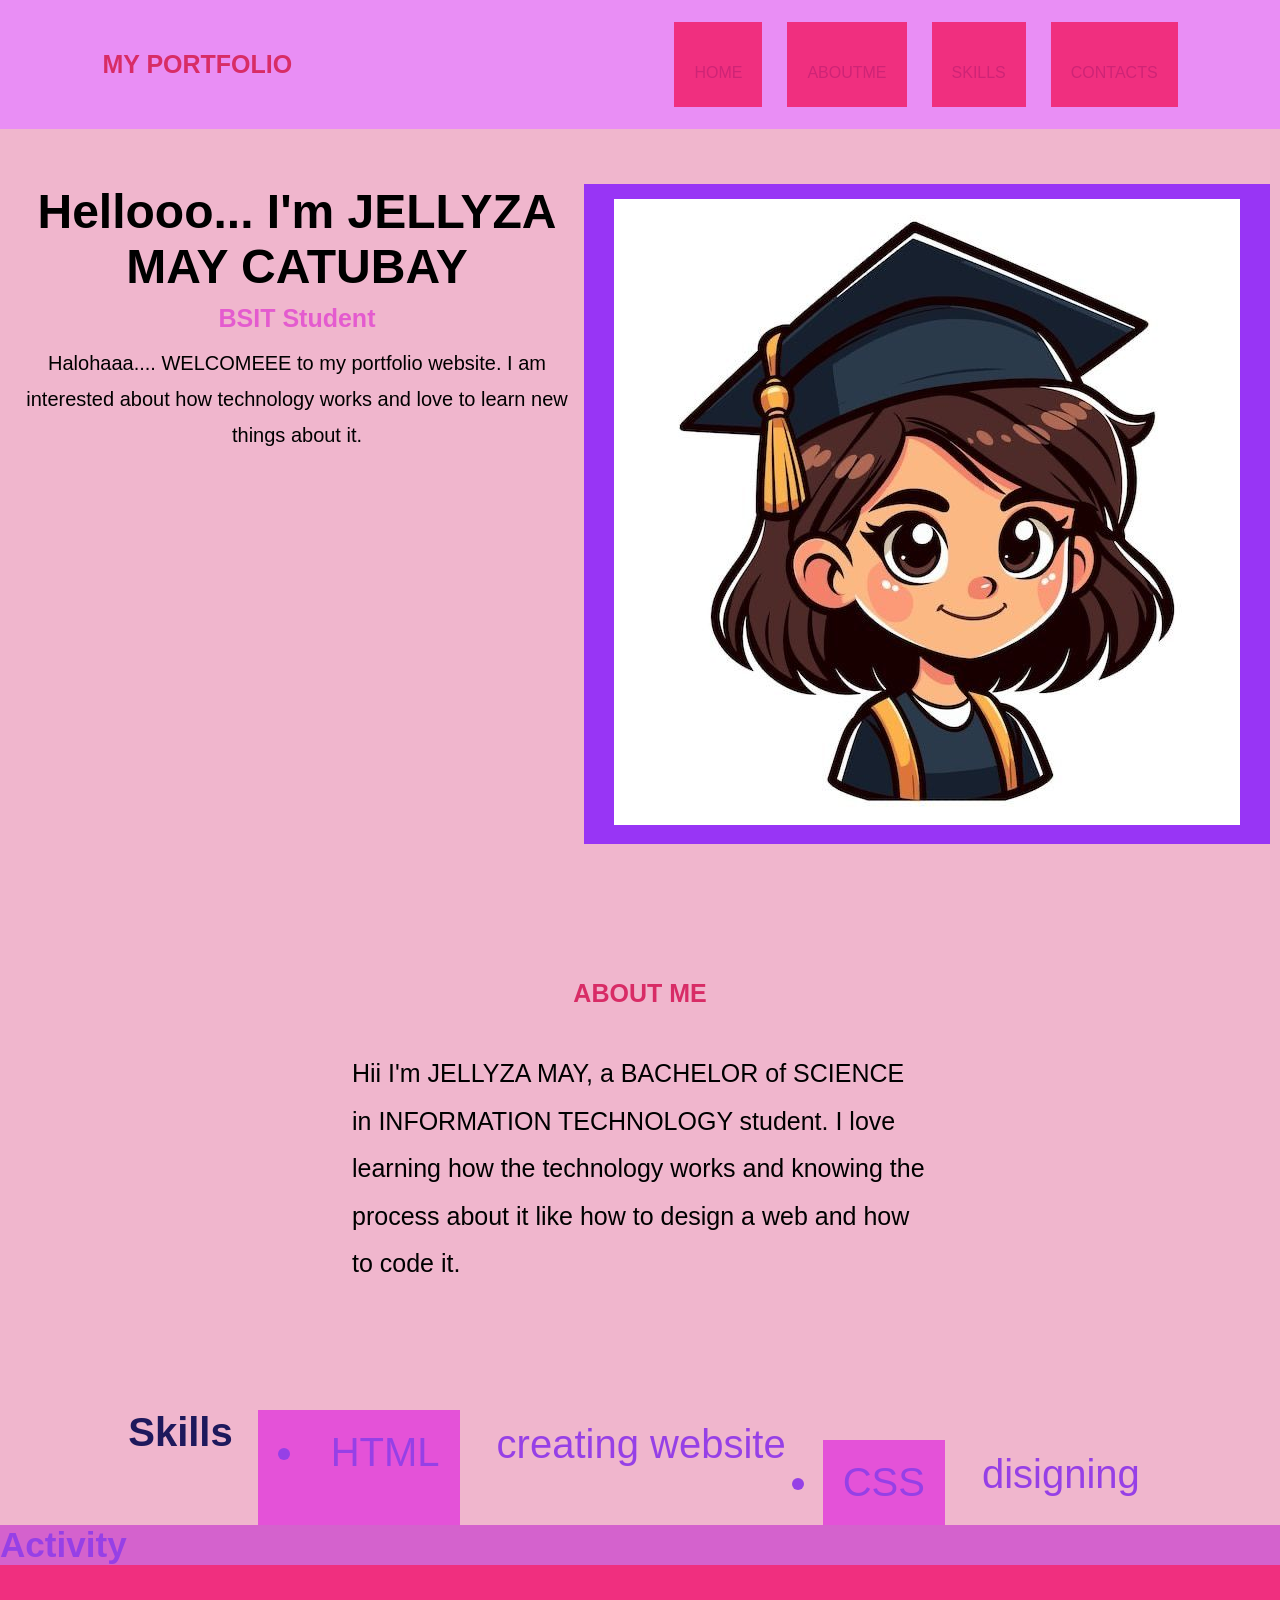
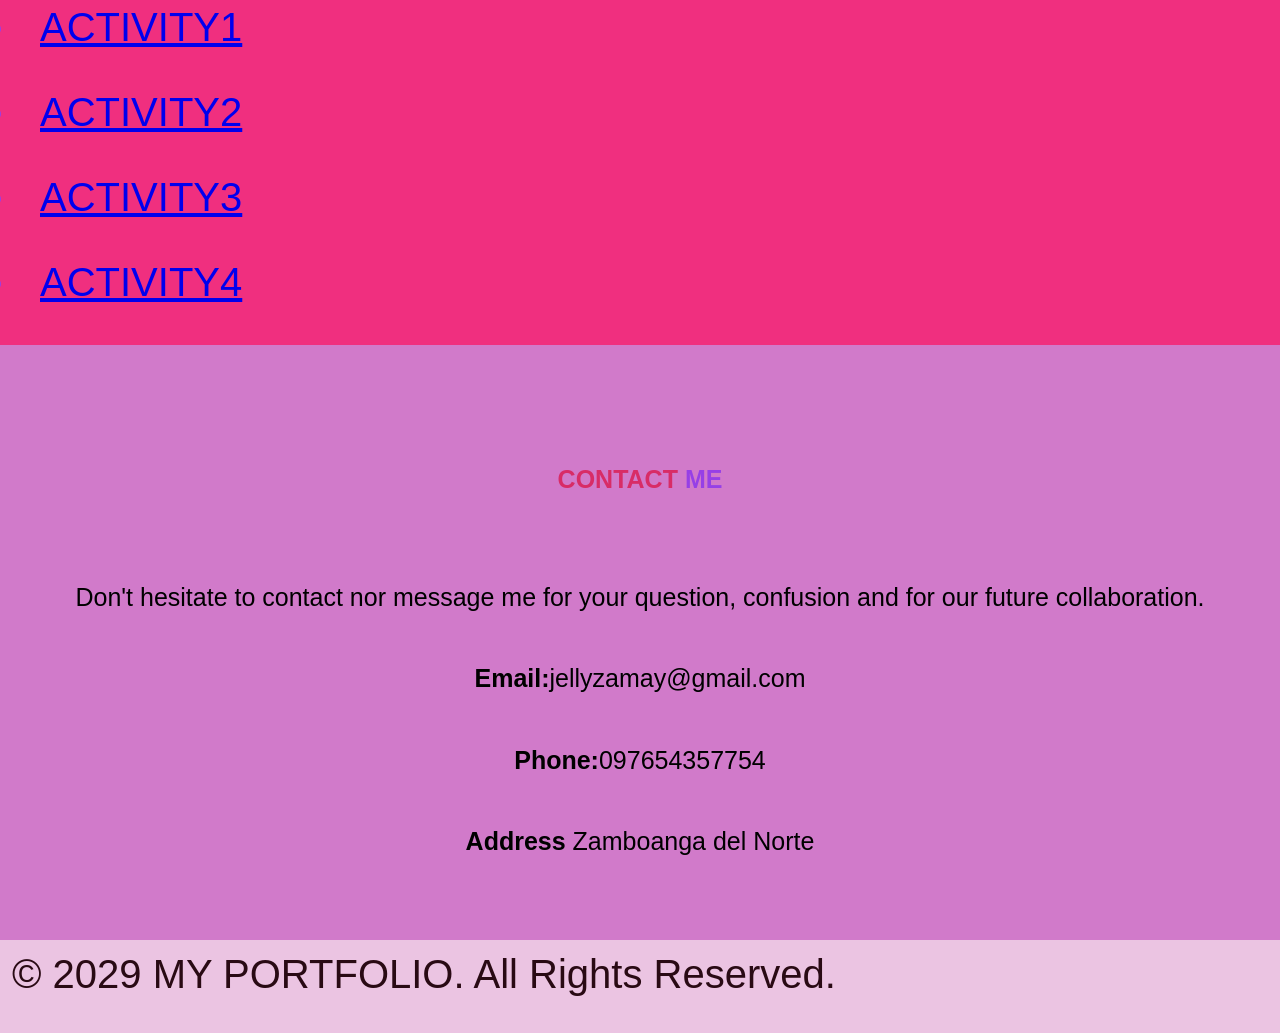
==== portfolio.html @ c927f705 "Add files via upload" ====
<!DOCTYPE html>
<html lang="en">
<head>
    <meta charset="UTF-8">
    <meta name="viewport" content="width=device-width, initial-scale=1.0">
    <title>MY PORTFOLIO</title>
    <link rel="stylesheet" href="portfolio.css" >
    </head>
    <body>
         <header>
          <nav>
               <h2 class="logo"> MY PORTFOLIO</h2>
               <ul>
                    <li><a href="#home">HOME</a></li>
                    <li><a href="#aboutme">ABOUTME</a></li>
                    <li><a href="#skills">SKILLS</a></li>
                    <li><a href="#contacts">CONTACTS</a></li>
               </ul>
          </nav>
         </header>

         
         <section id="home" class="home">
           <div class="home-content">
               <h1>Hellooo... I'm <span>JELLYZA MAY CATUBAY</span></h1>
               <h3>BSIT Student</h3>
               <p> Halohaaa.... WELCOMEEE to my portfolio website.
                   I am interested about how technology works and
                   love to learn new things about it.
               </p>
              
           </div>

           <section class="profile">
            <div class="profile-container">
                <img src="gwapa.jpg" alt="My Profile" class="profile">
            </div>
           </section>
         
        </section>

         
         <section id="about" class="about">
            <h2> ABOUT <span>ME</span></h2>
            <p> 
               Hii I'm JELLYZA MAY, a BACHELOR of SCIENCE in INFORMATION TECHNOLOGY student.
               I love learning how the technology works and knowing the process about it  like how to design a
               web and how to code it.
            </p>
         </section>
    
         <section id="skills" class="skills">
          <h2> <span> Skills</span></h2> 
           <div class="skills">
               <li>HTML</li> 
               <p> creating website</p>
           
           <ul class="skills">
               <li>CSS</li>
               <p> disigning</p>
           </div>

         </section>
         
         
         <section id="activity">
            <div class="activity">
            <h3>Activity</h3>
        <ul>
           <li> <a href="index.html">ACTIVITY1</a> </li>
           <li> <a href="Activity2.html">ACTIVITY2</a></li>
           <li> <a href="Activity3.html">ACTIVITY3</a></li>
           <li> <a href="activity4.html/index.html">ACTIVITY4</a></li>
            
         </ul>
         </section>
         </div>
              
        
         <section id="contact" class="contact">
           <h2> CONTACT <span>ME</span></h2>
          <p> Don't hesitate to contact nor message me for your question, confusion  and for our future collaboration.</p>

          <div class="contact-info">
               <p><strong>Email:</strong>jellyzamay@gmail.com</p>
               <p><strong>Phone:</strong>097654357754</p>
               <p><strong>Address</strong> Zamboanga del Norte</p>
          
          
          </div>
         </section>
         <footer>
          <p>&copy; 2029 MY PORTFOLIO. All Rights Reserved.<p>
         </footer>
        
    </body>
</html>
---- portfolio.css ----
/* General Style */
* {
  margin: 0;
  padding: 0;
  box-sizing: border-box;
  font-family: Arial, sans-serif;
  scroll-behavior: smooth;
}
body {
  background-color: rgb(240, 182, 205);
}
header {
  background-color: rgb(233, 142, 245);
  padding: 20px 8%;
}
nav {
  display: flex;
  justify-content: space-between;
  align-items: center;
}
.logon {
  color: rgb(230, 95, 151);
  font-size: 50px;
}
nav ul {
  display: flex;
  list-style: none;
  gap: 25px;
}
nav ul li a {
  color: rgb(206, 36, 118);
  text-decoration: none;
  font-size: 16px;
  transition: 0.3s;
}
nav ul li a:hover {
  color: rgb(238, 121, 205);
  background-color: rgb(243, 37, 226);
  padding: 20px;
}
.home {
  min-height: 70vh;
  display: flex;
  text-align: center;
  padding: 55px 10px;
  background: linear-gradient(135deg);
}

.home-content {
  max-width: 600px;
}

.home-content h1 {
  font-size: 48px;
  margin-bottom: 10px;
  text-align: center;
}
 .profile-container {
  object-fit: cover;
  padding: 15px 30px;
  background-color: rgb(152, 53, 245);
  

}



.home-content h1 span p,
.profile-container,
.about h2 p,
.contact h2 span,
.skills,
.activity {
   color: rgb(150, 64, 230);
   text-align: center;
}

.home-content h3 {
   font-size: 25px;
   margin-bottom: 15x;
   color: rgb(228, 91, 207);
   text-align: center;
}
.home-content p {
font-size: 20px;
line-height: 1.8;
margin-bottom: 25px;
text-align: center;

}
.btn {
   display: inline-block;
   background-color: rgb(228, 93, 194);
   color: rgb(180, 114, 241);
   padding: 12 px 25px;
   border-radius: 25px;
   text-decoration: none;
   transition: 0.3s;
}

.btn:hover {
   background-color: rgb(231, 110, 189);
   transform: translateY(3px);
}
.about {
   padding: 50px 10px;
   text-align: center;
   background: linear-gradient(rgb(235, 91, 115));
   text-decoration-color: rgb(181, 126, 233);
}


.about h2
.contact h2 {
   font-size: 38px;
   margin-bottom: 25px;
   text-align: center;
   color: black;
}

.about p {
  max-width: 600px;
  margin: auto;
  font-size: 25px;
  line-height: 1.9;
}
.contact {
  padding: 50px 10px;
  text-align: center;
  background-color: rgb(209, 122, 202);
}
.contact p {
  font-size: 25px;
  margin-bottom: 15px;
  line-height: 1.7;
  text-align: center;
}
.contact-info {
  margin-bottom: 15px;
  line-height: 2;
}
.contact h2 {
  padding: 70px;
}
h2 {
  padding: 30px 0;
  text-align: center;
  font-size: 25px;
  color: rgb(216, 44, 102);
}
.skills {
    display: flex;
    justify-content: center;
    gap: 25px;
    margin-top: 30px;
}

.skill:hover {
    transform: translateY(-8px);
}

.skill p , p {
    text-align: left;
    padding: 12px;
    font-size: 40px;
}   
.skills h2{
  text-align: center;
  color: #1e195c;
  font-size: 40px;
 
  
}
.skills li{
  padding: 20px;
   background-color: rgb(228, 82, 216);
   text-align: left;
   font-size: 40px;
}

.activity {
  background-color: rgb(212, 98, 205);
  font-size: 30px;
  text-align: left;
  display: grid;
}
.activity ul, li {
  font-size: 40px;
  text-align: left;
  padding: 20px;
  text-decoration: none;
  background-color: rgb(240, 47, 127);
}
footer{
  background-color: rgb(235, 196, 226);
  color: rgb(41, 10, 20);
  font-size: 25px;
  text-align: center;

}
@media ( max-width: 412px) {
  header {
    padding: 20px;
  }
  nav {
    flex-direction: column;
    gap: 15px;
  }
  nav ul {
    gap: 15px;
    flex-wrap: wrap;
    justify-content: center;

  }

  .home-content h1 {
    font-size: 35px;
  }
  .home-content h3 {
    font-size: 22px;
  }
  
  .about h2,
  .contact h2 {
    font-size: 30px;
  }
}
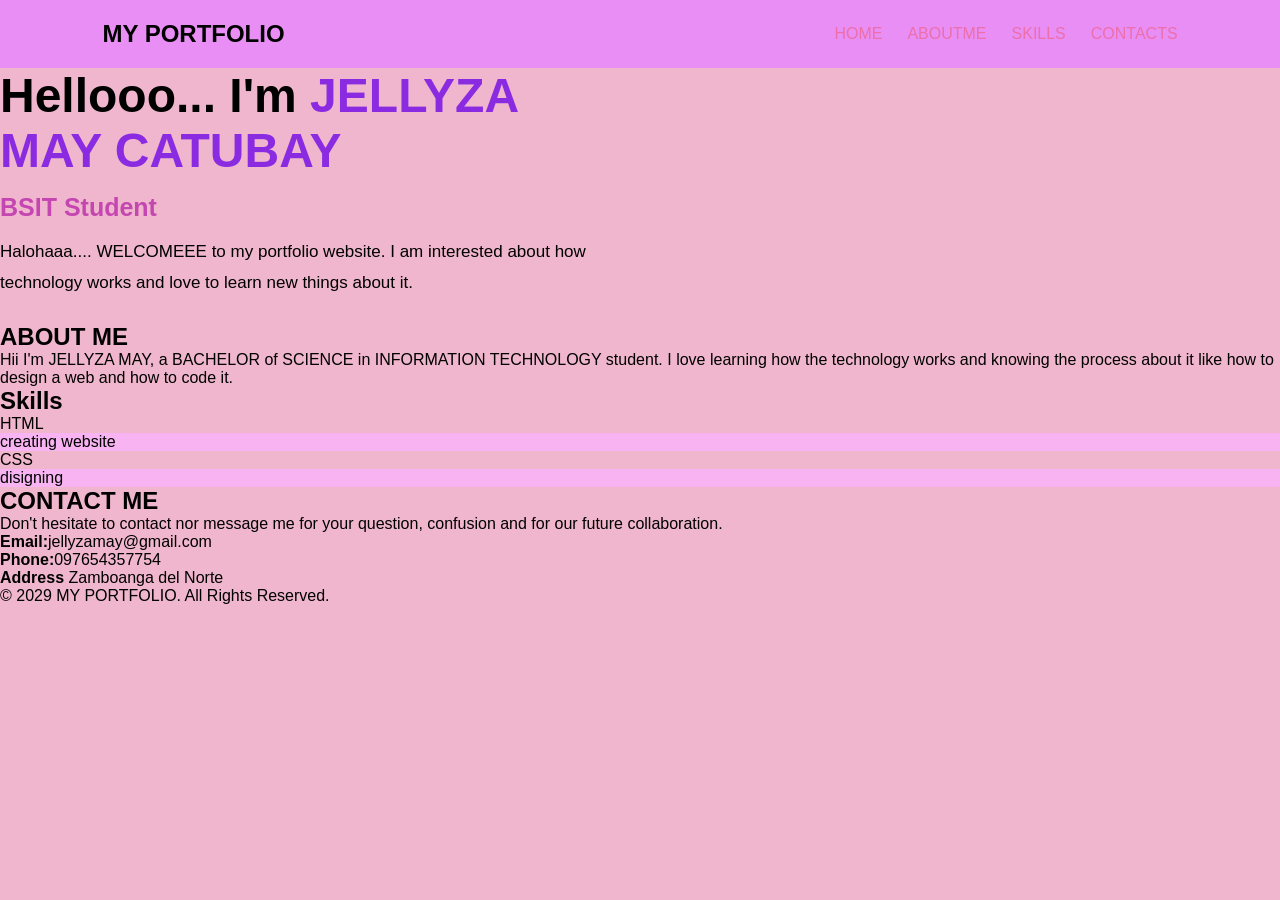
==== commit a0b73ae5: "Add files via upload" ====
--- a/portfolio.html
+++ b/portfolio.html
@@ -4,7 +4,7 @@
     <meta charset="UTF-8">
     <meta name="viewport" content="width=device-width, initial-scale=1.0">
     <title>MY PORTFOLIO</title>
-    <link rel="stylesheet" href="portfolio.css" >
+    <link rel="stylesheet" href="portfolio.css">
     </head>
     <body>
          <header>
@@ -19,8 +19,8 @@
           </nav>
          </header>
 
-         
-         <section id="home" class="home">
+         <!--About me-->
+         <section id="home" class="page">
            <div class="home-content">
                <h1>Hellooo... I'm <span>JELLYZA MAY CATUBAY</span></h1>
                <h3>BSIT Student</h3>
@@ -30,17 +30,10 @@
                </p>
               
            </div>
+         </section>
 
-           <section class="profile">
-            <div class="profile-container">
-                <img src="gwapa.jpg" alt="My Profile" class="profile">
-            </div>
-           </section>
-         
-        </section>
-
-         
-         <section id="about" class="about">
+         <!--About Us Section-->
+         <section id="about" class="page">
             <h2> ABOUT <span>ME</span></h2>
             <p> 
                Hii I'm JELLYZA MAY, a BACHELOR of SCIENCE in INFORMATION TECHNOLOGY student.
@@ -48,36 +41,23 @@
                web and how to code it.
             </p>
          </section>
-    
-         <section id="skills" class="skills">
-          <h2> <span> Skills</span></h2> 
-           <div class="skills">
-               <li>HTML</li> 
+              
+         <!--Skills-->
+         <section id="skills">
+           <h2> Skills</h2>
+           <ul class="skills">
+               <li>HTML</li>
                <p> creating website</p>
            
            <ul class="skills">
                <li>CSS</li>
                <p> disigning</p>
-           </div>
+          </ul>
 
          </section>
-         
-         
-         <section id="activity">
-            <div class="activity">
-            <h3>Activity</h3>
-        <ul>
-           <li> <a href="index.html">ACTIVITY1</a> </li>
-           <li> <a href="Activity2.html">ACTIVITY2</a></li>
-           <li> <a href="Activity3.html">ACTIVITY3</a></li>
-           <li> <a href="activity4.html/index.html">ACTIVITY4</a></li>
-            
-         </ul>
-         </section>
-         </div>
               
-        
-         <section id="contact" class="contact">
+         <!--Contact Section-->
+         <section id="contact" class="page">
            <h2> CONTACT <span>ME</span></h2>
           <p> Don't hesitate to contact nor message me for your question, confusion  and for our future collaboration.</p>
 
--- a/portfolio.css
+++ b/portfolio.css
@@ -9,6 +9,7 @@
 body {
   background-color: rgb(240, 182, 205);
 }
+/* Navigation */
 header {
   background-color: rgb(233, 142, 245);
   padding: 20px 8%;
@@ -19,8 +20,8 @@
   align-items: center;
 }
 .logon {
-  color: rgb(230, 95, 151);
-  font-size: 50px;
+  color: rgb(232, 146, 183);
+  font-size: 25px;
 }
 nav ul {
   display: flex;
@@ -28,20 +29,19 @@
   gap: 25px;
 }
 nav ul li a {
-  color: rgb(206, 36, 118);
+  color: rgb(236, 111, 171);
   text-decoration: none;
   font-size: 16px;
   transition: 0.3s;
 }
 nav ul li a:hover {
   color: rgb(238, 121, 205);
-  background-color: rgb(243, 37, 226);
-  padding: 20px;
 }
+/*Home Section */
 .home {
-  min-height: 70vh;
+  min-height: 80vh;
   display: flex;
-  text-align: center;
+  align-items: center;
   padding: 55px 10px;
   background: linear-gradient(135deg);
 }
@@ -52,46 +52,31 @@
 
 .home-content h1 {
   font-size: 48px;
-  margin-bottom: 10px;
-  text-align: center;
-}
- .profile-container {
-  object-fit: cover;
-  padding: 15px 30px;
-  background-color: rgb(152, 53, 245);
-  
-
+  margin-bottom: 15px;
 }
 
-
-
-.home-content h1 span p,
-.profile-container,
-.about h2 p,
-.contact h2 span,
-.skills,
-.activity {
-   color: rgb(150, 64, 230);
-   text-align: center;
+.home-content h1 span,
+.about h2 span,
+.contact h2 span {
+   color: blueviolet;
 }
 
 .home-content h3 {
    font-size: 25px;
-   margin-bottom: 15x;
-   color: rgb(228, 91, 207);
-   text-align: center;
+   margin-bottom: 15px;
+   color: rgb(196, 70, 177);
 }
+
 .home-content p {
-font-size: 20px;
+font-size: 17px;
 line-height: 1.8;
 margin-bottom: 25px;
-text-align: center;
 
 }
 .btn {
    display: inline-block;
-   background-color: rgb(228, 93, 194);
-   color: rgb(180, 114, 241);
+   background-color: rgb(232, 62, 189);
+   color: rgb(169, 96, 237);
    padding: 12 px 25px;
    border-radius: 25px;
    text-decoration: none;
@@ -99,129 +84,33 @@
 }
 
 .btn:hover {
-   background-color: rgb(231, 110, 189);
+   background-color: rgb(233, 75, 178);
    transform: translateY(3px);
 }
+
+/*About Section */
 .about {
-   padding: 50px 10px;
+   padding: 80px 10px;
    text-align: center;
-   background: linear-gradient(rgb(235, 91, 115));
-   text-decoration-color: rgb(181, 126, 233);
+   background-color: rgb(194, 152, 233);
+}
+
+.about h2,
+.contact h2 {
+   font-size: 35px;
+   margin-bottom: 25px;
+}
+
+.about p {
+   max-width: 750px;
+   margin: auto;
+   font-size: 17px;
+   line-height: 1.9;
+}
+
+/*Skills*/
+.skills p{
+   background-color: rgb(248, 180, 242);
 }
 
 
-.about h2
-.contact h2 {
-   font-size: 38px;
-   margin-bottom: 25px;
-   text-align: center;
-   color: black;
-}
-
-.about p {
-  max-width: 600px;
-  margin: auto;
-  font-size: 25px;
-  line-height: 1.9;
-}
-.contact {
-  padding: 50px 10px;
-  text-align: center;
-  background-color: rgb(209, 122, 202);
-}
-.contact p {
-  font-size: 25px;
-  margin-bottom: 15px;
-  line-height: 1.7;
-  text-align: center;
-}
-.contact-info {
-  margin-bottom: 15px;
-  line-height: 2;
-}
-.contact h2 {
-  padding: 70px;
-}
-h2 {
-  padding: 30px 0;
-  text-align: center;
-  font-size: 25px;
-  color: rgb(216, 44, 102);
-}
-.skills {
-    display: flex;
-    justify-content: center;
-    gap: 25px;
-    margin-top: 30px;
-}
-
-.skill:hover {
-    transform: translateY(-8px);
-}
-
-.skill p , p {
-    text-align: left;
-    padding: 12px;
-    font-size: 40px;
-}   
-.skills h2{
-  text-align: center;
-  color: #1e195c;
-  font-size: 40px;
- 
-  
-}
-.skills li{
-  padding: 20px;
-   background-color: rgb(228, 82, 216);
-   text-align: left;
-   font-size: 40px;
-}
-
-.activity {
-  background-color: rgb(212, 98, 205);
-  font-size: 30px;
-  text-align: left;
-  display: grid;
-}
-.activity ul, li {
-  font-size: 40px;
-  text-align: left;
-  padding: 20px;
-  text-decoration: none;
-  background-color: rgb(240, 47, 127);
-}
-footer{
-  background-color: rgb(235, 196, 226);
-  color: rgb(41, 10, 20);
-  font-size: 25px;
-  text-align: center;
-
-}
-@media ( max-width: 412px) {
-  header {
-    padding: 20px;
-  }
-  nav {
-    flex-direction: column;
-    gap: 15px;
-  }
-  nav ul {
-    gap: 15px;
-    flex-wrap: wrap;
-    justify-content: center;
-
-  }
-
-  .home-content h1 {
-    font-size: 35px;
-  }
-  .home-content h3 {
-    font-size: 22px;
-  }
-  
-  .about h2,
-  .contact h2 {
-    font-size: 30px;
-  }
-}
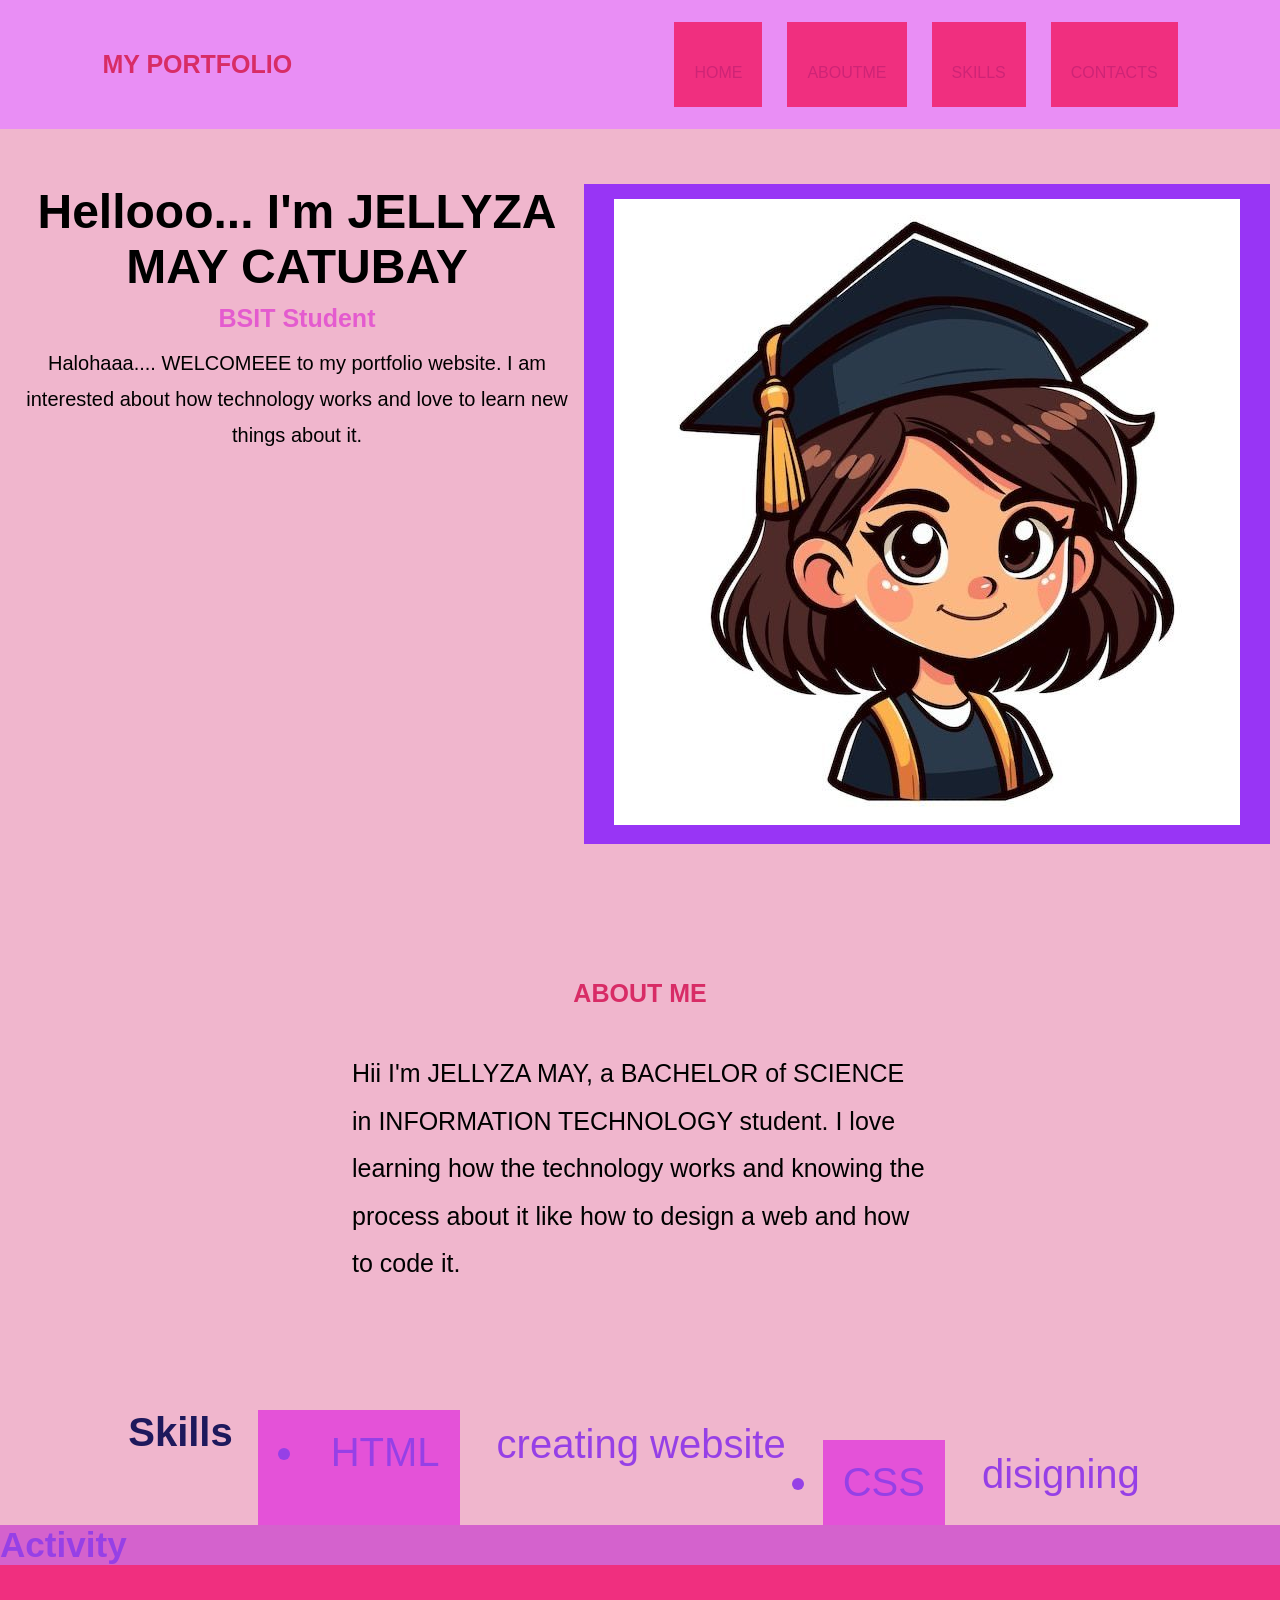
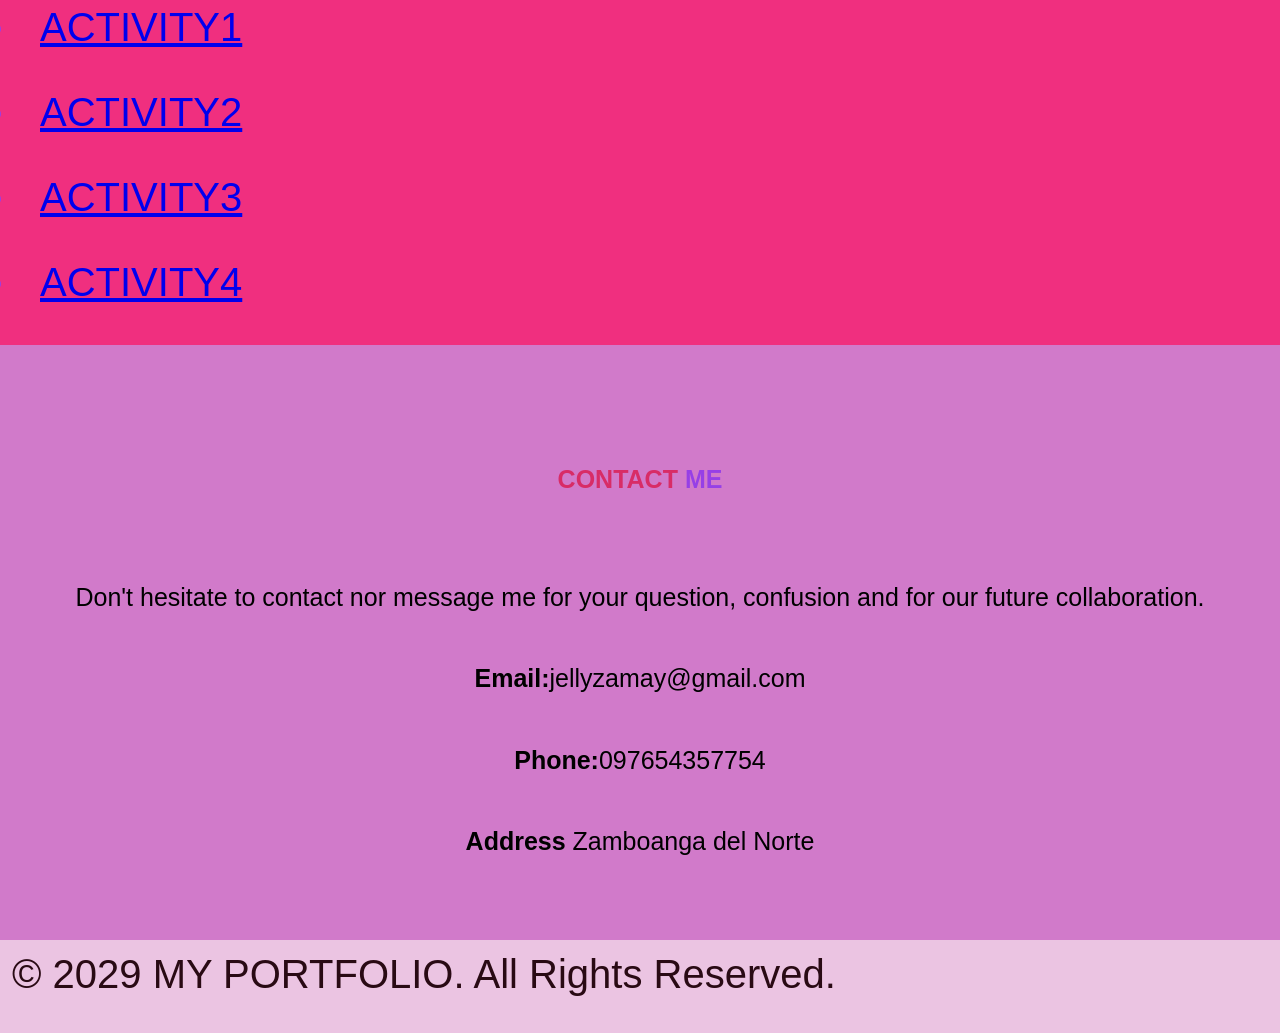
==== commit 3d8d4499: "Add files via upload" ====
--- a/portfolio.html
+++ b/portfolio.html
@@ -4,7 +4,7 @@
     <meta charset="UTF-8">
     <meta name="viewport" content="width=device-width, initial-scale=1.0">
     <title>MY PORTFOLIO</title>
-    <link rel="stylesheet" href="portfolio.css">
+    <link rel="stylesheet" href="portfolio.css" >
     </head>
     <body>
          <header>
@@ -19,8 +19,8 @@
           </nav>
          </header>
 
-         <!--About me-->
-         <section id="home" class="page">
+         
+         <section id="home" class="home">
            <div class="home-content">
                <h1>Hellooo... I'm <span>JELLYZA MAY CATUBAY</span></h1>
                <h3>BSIT Student</h3>
@@ -30,10 +30,17 @@
                </p>
               
            </div>
-         </section>
 
-         <!--About Us Section-->
-         <section id="about" class="page">
+           <section class="profile">
+            <div class="profile-container">
+                <img src="gwapa.jpg" alt="My Profile" class="profile">
+            </div>
+           </section>
+         
+        </section>
+
+         
+         <section id="about" class="about">
             <h2> ABOUT <span>ME</span></h2>
             <p> 
                Hii I'm JELLYZA MAY, a BACHELOR of SCIENCE in INFORMATION TECHNOLOGY student.
@@ -41,23 +48,36 @@
                web and how to code it.
             </p>
          </section>
-              
-         <!--Skills-->
-         <section id="skills">
-           <h2> Skills</h2>
-           <ul class="skills">
-               <li>HTML</li>
+    
+         <section id="skills" class="skills">
+          <h2> <span> Skills</span></h2> 
+           <div class="skills">
+               <li>HTML</li> 
                <p> creating website</p>
            
            <ul class="skills">
                <li>CSS</li>
                <p> disigning</p>
-          </ul>
+           </div>
 
          </section>
+         
+         
+         <section id="activity">
+            <div class="activity">
+            <h3>Activity</h3>
+        <ul>
+           <li> <a href="index.html">ACTIVITY1</a> </li>
+           <li> <a href="Activity2.html">ACTIVITY2</a></li>
+           <li> <a href="Activity3.html">ACTIVITY3</a></li>
+           <li> <a href="activity4.html/index.html">ACTIVITY4</a></li>
+            
+         </ul>
+         </section>
+         </div>
               
-         <!--Contact Section-->
-         <section id="contact" class="page">
+        
+         <section id="contact" class="contact">
            <h2> CONTACT <span>ME</span></h2>
           <p> Don't hesitate to contact nor message me for your question, confusion  and for our future collaboration.</p>
 
--- a/portfolio.css
+++ b/portfolio.css
@@ -9,7 +9,6 @@
 body {
   background-color: rgb(240, 182, 205);
 }
-/* Navigation */
 header {
   background-color: rgb(233, 142, 245);
   padding: 20px 8%;
@@ -20,8 +19,8 @@
   align-items: center;
 }
 .logon {
-  color: rgb(232, 146, 183);
-  font-size: 25px;
+  color: rgb(230, 95, 151);
+  font-size: 50px;
 }
 nav ul {
   display: flex;
@@ -29,19 +28,20 @@
   gap: 25px;
 }
 nav ul li a {
-  color: rgb(236, 111, 171);
+  color: rgb(206, 36, 118);
   text-decoration: none;
   font-size: 16px;
   transition: 0.3s;
 }
 nav ul li a:hover {
   color: rgb(238, 121, 205);
-}
-/*Home Section */
+  background-color: rgb(243, 37, 226);
+  padding: 20px;
+}
 .home {
-  min-height: 80vh;
+  min-height: 70vh;
   display: flex;
-  align-items: center;
+  text-align: center;
   padding: 55px 10px;
   background: linear-gradient(135deg);
 }
@@ -52,31 +52,46 @@
 
 .home-content h1 {
   font-size: 48px;
-  margin-bottom: 15px;
-}
-
-.home-content h1 span,
-.about h2 span,
-.contact h2 span {
-   color: blueviolet;
+  margin-bottom: 10px;
+  text-align: center;
+}
+ .profile-container {
+  object-fit: cover;
+  padding: 15px 30px;
+  background-color: rgb(152, 53, 245);
+  
+
+}
+
+
+
+.home-content h1 span p,
+.profile-container,
+.about h2 p,
+.contact h2 span,
+.skills,
+.activity {
+   color: rgb(150, 64, 230);
+   text-align: center;
 }
 
 .home-content h3 {
    font-size: 25px;
-   margin-bottom: 15px;
-   color: rgb(196, 70, 177);
-}
-
+   margin-bottom: 15x;
+   color: rgb(228, 91, 207);
+   text-align: center;
+}
 .home-content p {
-font-size: 17px;
+font-size: 20px;
 line-height: 1.8;
 margin-bottom: 25px;
+text-align: center;
 
 }
 .btn {
    display: inline-block;
-   background-color: rgb(232, 62, 189);
-   color: rgb(169, 96, 237);
+   background-color: rgb(228, 93, 194);
+   color: rgb(180, 114, 241);
    padding: 12 px 25px;
    border-radius: 25px;
    text-decoration: none;
@@ -84,33 +99,129 @@
 }
 
 .btn:hover {
-   background-color: rgb(233, 75, 178);
+   background-color: rgb(231, 110, 189);
    transform: translateY(3px);
 }
-
-/*About Section */
 .about {
-   padding: 80px 10px;
-   text-align: center;
-   background-color: rgb(194, 152, 233);
-}
-
-.about h2,
+   padding: 50px 10px;
+   text-align: center;
+   background: linear-gradient(rgb(235, 91, 115));
+   text-decoration-color: rgb(181, 126, 233);
+}
+
+
+.about h2
 .contact h2 {
-   font-size: 35px;
+   font-size: 38px;
    margin-bottom: 25px;
+   text-align: center;
+   color: black;
 }
 
 .about p {
-   max-width: 750px;
-   margin: auto;
-   font-size: 17px;
-   line-height: 1.9;
-}
-
-/*Skills*/
-.skills p{
-   background-color: rgb(248, 180, 242);
-}
-
-
+  max-width: 600px;
+  margin: auto;
+  font-size: 25px;
+  line-height: 1.9;
+}
+.contact {
+  padding: 50px 10px;
+  text-align: center;
+  background-color: rgb(209, 122, 202);
+}
+.contact p {
+  font-size: 25px;
+  margin-bottom: 15px;
+  line-height: 1.7;
+  text-align: center;
+}
+.contact-info {
+  margin-bottom: 15px;
+  line-height: 2;
+}
+.contact h2 {
+  padding: 70px;
+}
+h2 {
+  padding: 30px 0;
+  text-align: center;
+  font-size: 25px;
+  color: rgb(216, 44, 102);
+}
+.skills {
+    display: flex;
+    justify-content: center;
+    gap: 25px;
+    margin-top: 30px;
+}
+
+.skill:hover {
+    transform: translateY(-8px);
+}
+
+.skill p , p {
+    text-align: left;
+    padding: 12px;
+    font-size: 40px;
+}   
+.skills h2{
+  text-align: center;
+  color: #1e195c;
+  font-size: 40px;
+ 
+  
+}
+.skills li{
+  padding: 20px;
+   background-color: rgb(228, 82, 216);
+   text-align: left;
+   font-size: 40px;
+}
+
+.activity {
+  background-color: rgb(212, 98, 205);
+  font-size: 30px;
+  text-align: left;
+  display: grid;
+}
+.activity ul, li {
+  font-size: 40px;
+  text-align: left;
+  padding: 20px;
+  text-decoration: none;
+  background-color: rgb(240, 47, 127);
+}
+footer{
+  background-color: rgb(235, 196, 226);
+  color: rgb(41, 10, 20);
+  font-size: 25px;
+  text-align: center;
+
+}
+@media ( max-width: 412px) {
+  header {
+    padding: 20px;
+  }
+  nav {
+    flex-direction: column;
+    gap: 15px;
+  }
+  nav ul {
+    gap: 15px;
+    flex-wrap: wrap;
+    justify-content: center;
+
+  }
+
+  .home-content h1 {
+    font-size: 35px;
+  }
+  .home-content h3 {
+    font-size: 22px;
+  }
+  
+  .about h2,
+  .contact h2 {
+    font-size: 30px;
+  }
+}
